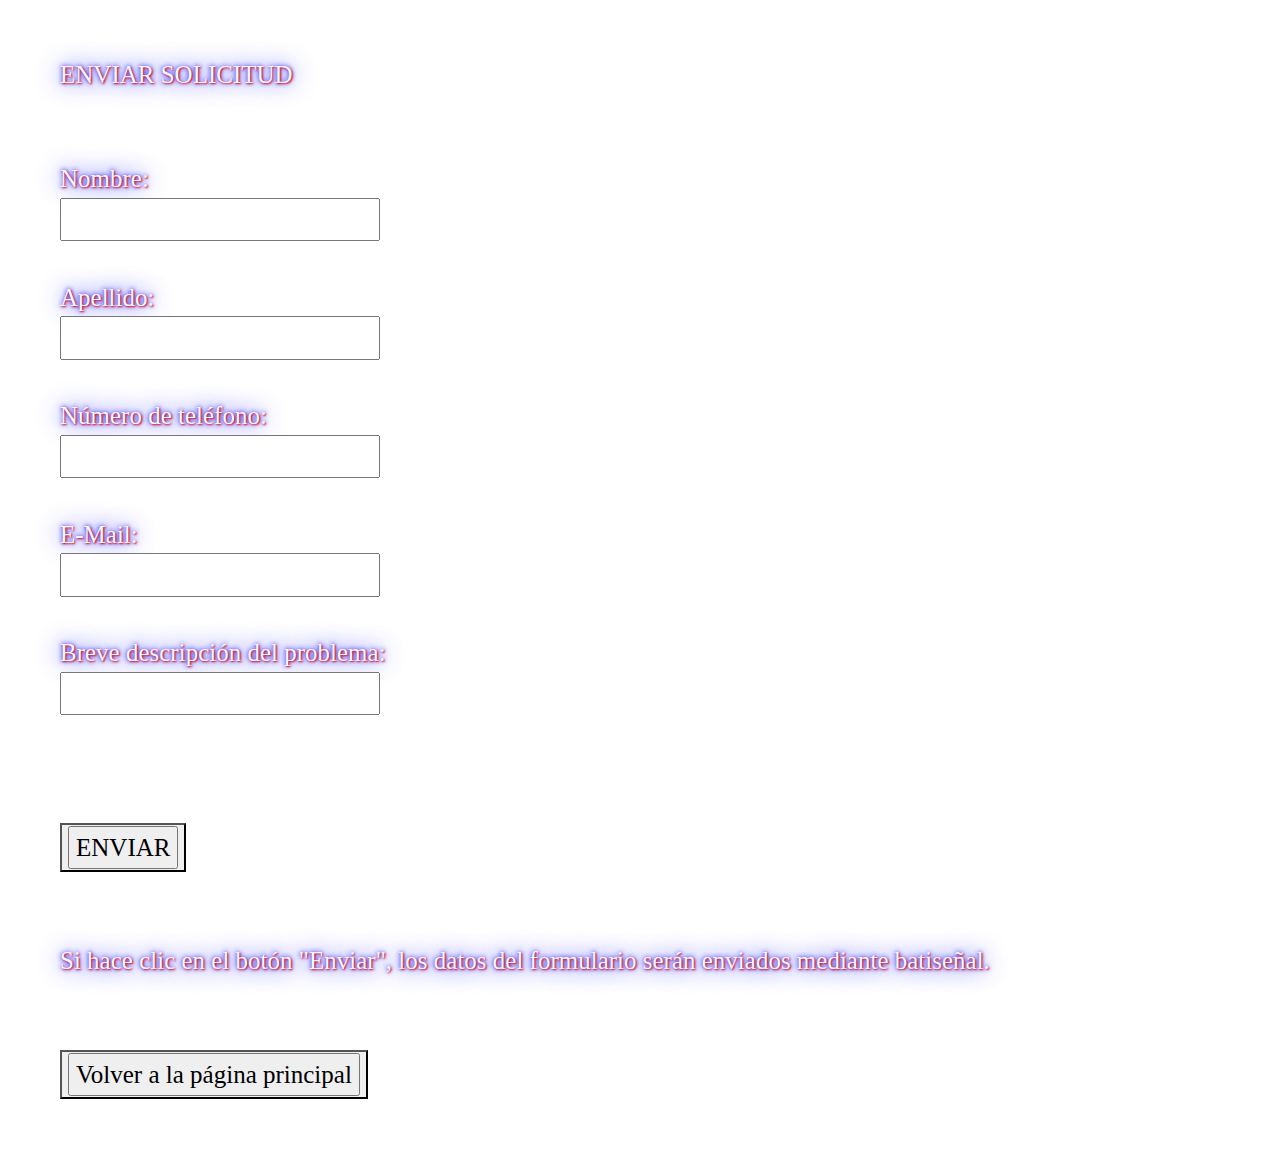
==== docs/contacto.html @ 32ef97e0 "web" ====
<!DOCTYPE html>
<html lang="en">
<head>
  <meta charset="UTF-8">
  <meta http-equiv="X-UA-Compatible" content="IE=edge">
  <meta name="viewport" content="width=device-width, initial-scale=1.0">
  <title>Enviar solicitud</title>
  <link href="https://cdn.jsdelivr.net/npm/bootstrap@5.3.0-alpha1/dist/css/bootstrap.min.css" rel="stylesheet">
  <link rel="stylesheet" type="text/css" href="./css/contacto.css">
  <link rel="icon" type="image/x-icon" href="./imagenes_pf/Batman_Logo.jpg">
</head>
<body>
  
  <h2>ENVIAR SOLICITUD</h2>

  <div class="charset">

  <form id="form">
    <label for="nombre">Nombre:</label><br>
    <input type="text" id="nombre" name="nombre" value="" required><br><br>
    <label for="apellido">Apellido:</label><br>
    <input type="text" id="apellido" name="apellido" value="" required><br><br>
    <label for="numero">Número de teléfono:</label><br>
    <input type="number" id="numero" name="numero" value="" required><br><br>
    <label for="email">E-Mail:</label><br>
    <input type="email" id="mail" name="mail" value="" required><br><br>
    <label for="problema">Breve descripción del problema:</label><br>
    <input type="text" id="problema" name="problema" value="" required minlength="50" maxlength="100"><br><br>   

    
  </form>

    
    <p><button><input type="button" value="ENVIAR" onclick="enviar()"></button></p>
    
    
    
   
  
  <p>Si hace clic en el botón "Enviar", los datos del formulario serán enviados mediante batiseñal.</p>

  <p><button><input type="button" value="Volver a la página principal" onclick="volverinicio()"></button></p>

  <script src="./js/boton.js"></script>

</body>
</html>
---- docs/css/contacto.css ----
* 
body 

    {
        background-image: url("https://mobimg.b-cdn.net/v3/fetch/14/144c17aab69d0f7062f54c986861a6e7.jpeg");
        background-image: no-repeat;
        background-image: fixed;
        background-image: center;
        -webkit-background-size: cover;
        -moz-background-size: cover;
        -o-background-size: cover;
        background-size: cover;
        }


        p { 
            font-family:fantasy;    
            width: 1500px;
            padding: 10px;
            margin: 50px;
            color:aliceblue;
            font-size: 25px;
            text-shadow: 1px 1px 2px red, 0 0 1em blue, 0 0 0.2em blue;
    
    
        }

        h2 { 
            font-family:fantasy;    
            width: 1500px;
            padding: 10px;
            margin: 50px;
            color:aliceblue;
            font-size: 25px;
            text-shadow: 1px 1px 2px red, 0 0 1em blue, 0 0 0.2em blue;
    
    
        }

        form { 
            font-family:fantasy;    
            width: 1500px;
            padding: 10px;
            margin: 50px;
            color:aliceblue;
            font-size: 25px;
            text-shadow: 1px 1px 2px red, 0 0 1em blue, 0 0 0.2em blue;
    
    
        }
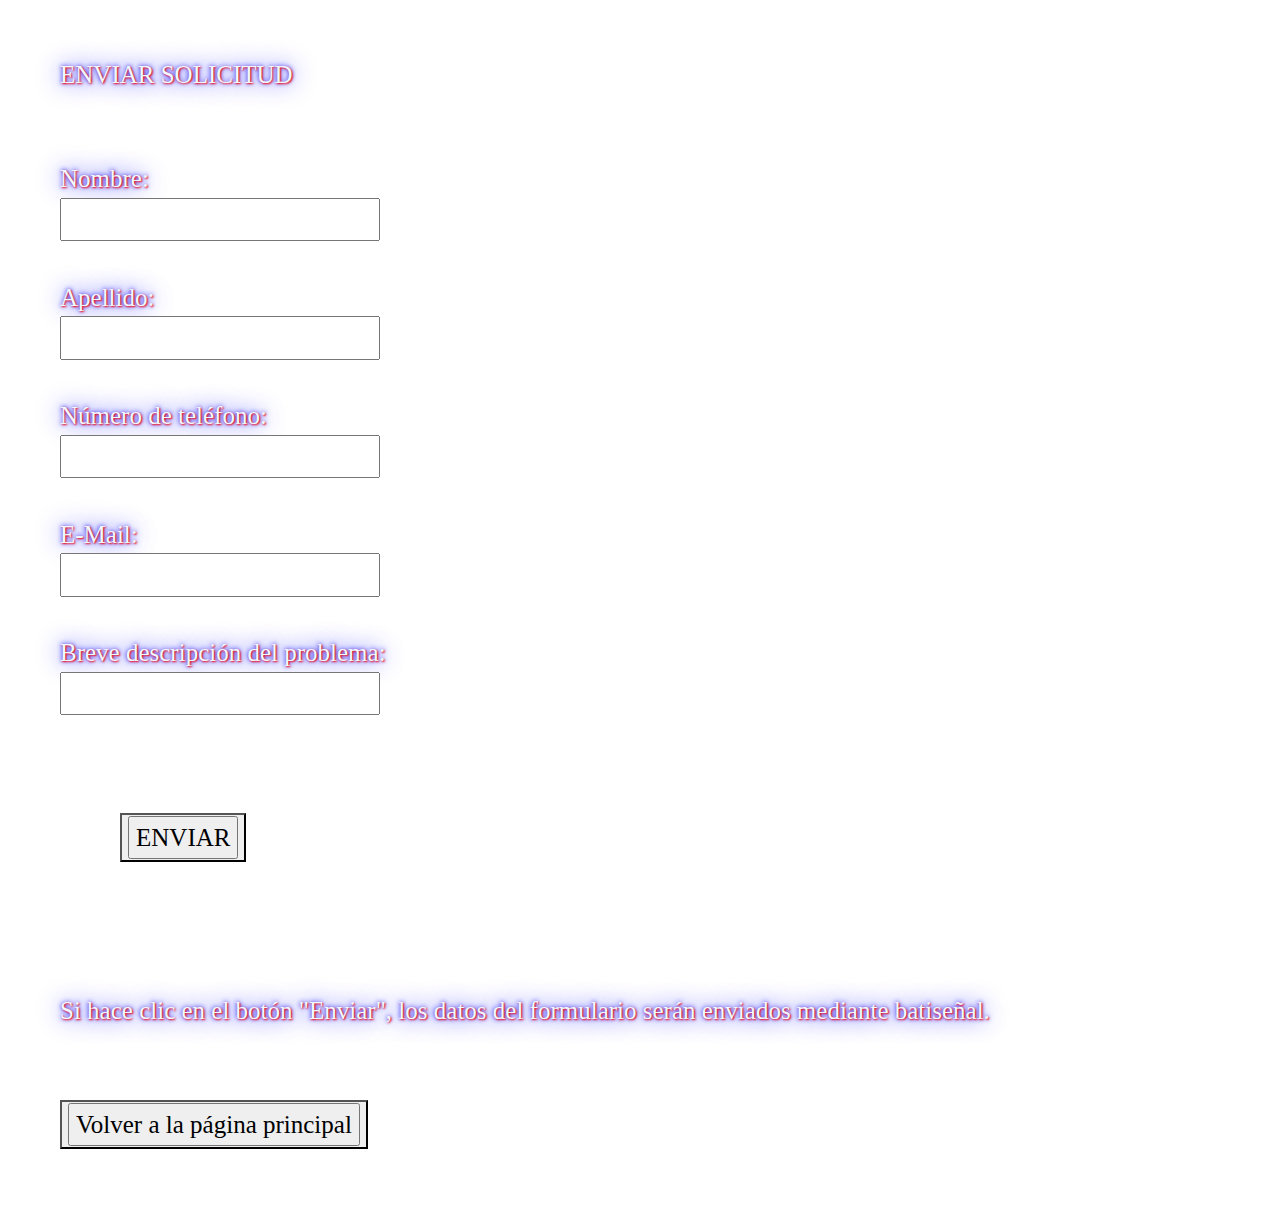
==== commit 32a51e13: "corrección form" ====
--- a/docs/contacto.html
+++ b/docs/contacto.html
@@ -1,5 +1,5 @@
 <!DOCTYPE html>
-<html lang="en">
+<html lang="es">
 <head>
   <meta charset="UTF-8">
   <meta http-equiv="X-UA-Compatible" content="IE=edge">
@@ -15,7 +15,7 @@
 
   <div class="charset">
 
-  <form id="form">
+    <form id="form" onsubmit="enviar()">
     <label for="nombre">Nombre:</label><br>
     <input type="text" id="nombre" name="nombre" value="" required><br><br>
     <label for="apellido">Apellido:</label><br>
@@ -27,11 +27,12 @@
     <label for="problema">Breve descripción del problema:</label><br>
     <input type="text" id="problema" name="problema" value="" required minlength="50" maxlength="100"><br><br>   
 
+    <p><button><input type="submit" value="ENVIAR"></button></p>
     
   </form>
 
     
-    <p><button><input type="button" value="ENVIAR" onclick="enviar()"></button></p>
+  
     
     
     
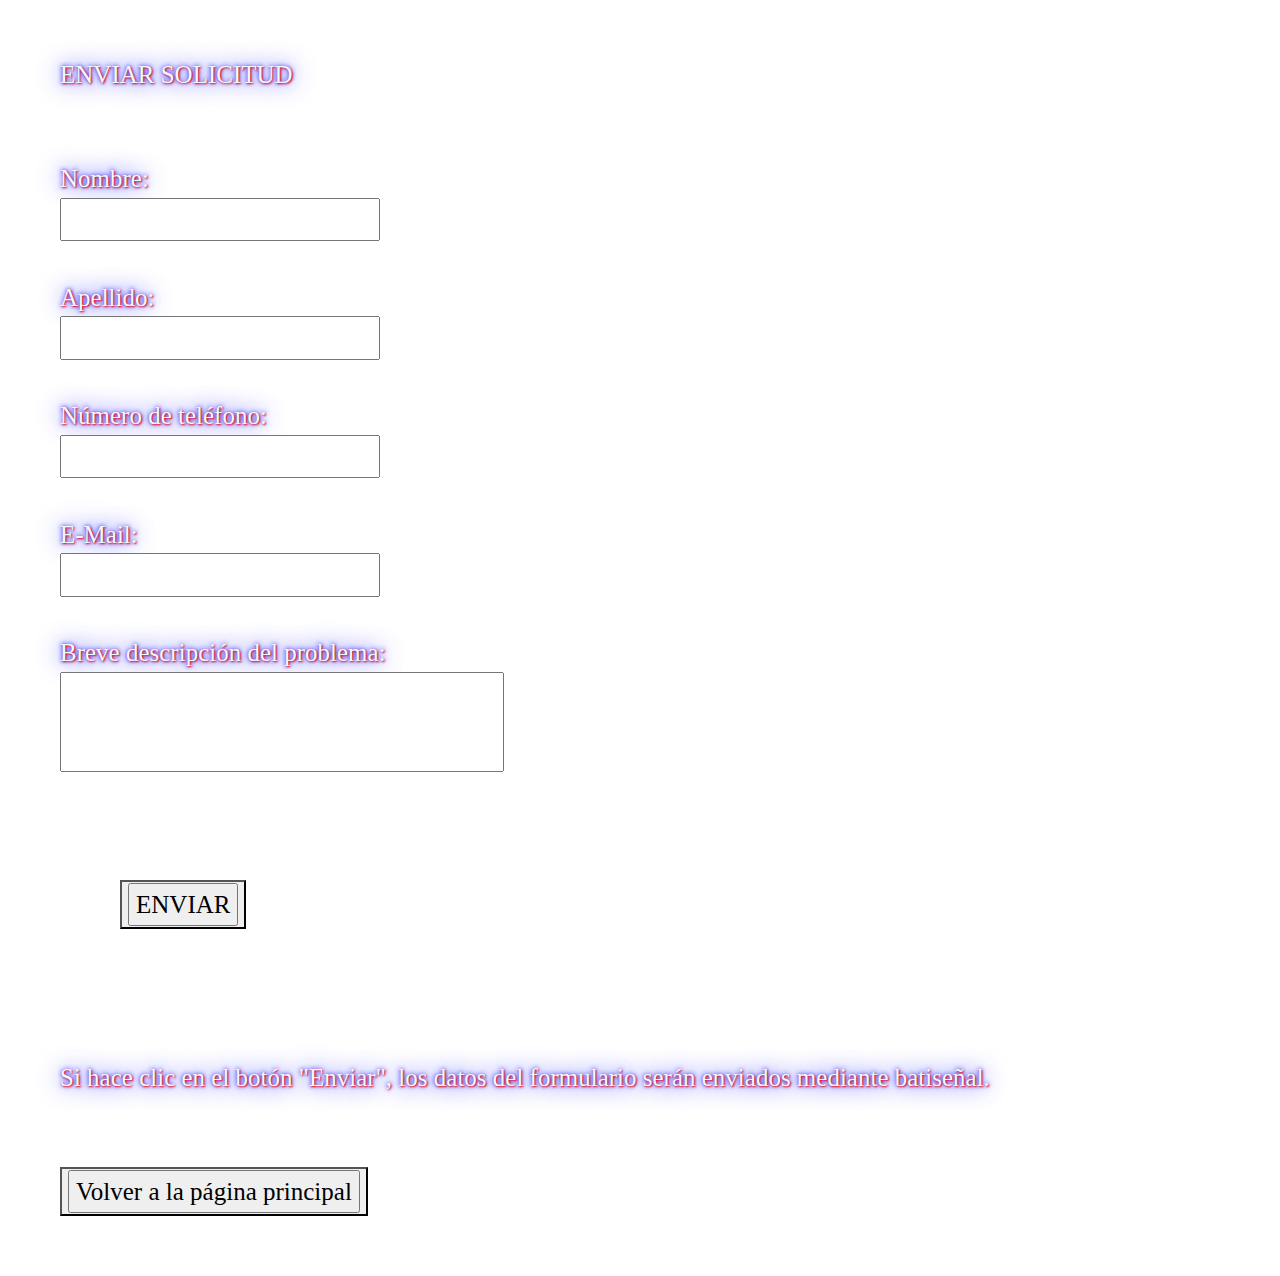
==== commit 112c75c2: "Corrección tareas" ====
--- a/docs/contacto.html
+++ b/docs/contacto.html
@@ -25,7 +25,7 @@
     <label for="email">E-Mail:</label><br>
     <input type="email" id="mail" name="mail" value="" required><br><br>
     <label for="problema">Breve descripción del problema:</label><br>
-    <input type="text" id="problema" name="problema" value="" required minlength="50" maxlength="100"><br><br>   
+    <textarea type="text" id="problema" name="problema" value="" required minlength="50" maxlength="200" ></textarea><br><br>   
 
     <p><button><input type="submit" value="ENVIAR"></button></p>
     
--- a/docs/css/contacto.css
+++ b/docs/css/contacto.css
@@ -47,4 +47,10 @@
             text-shadow: 1px 1px 2px red, 0 0 1em blue, 0 0 0.2em blue;
     
     
+        }
+
+        textarea {
+        height: 100px;
+        width: 30%;
+        resize: none;
         }